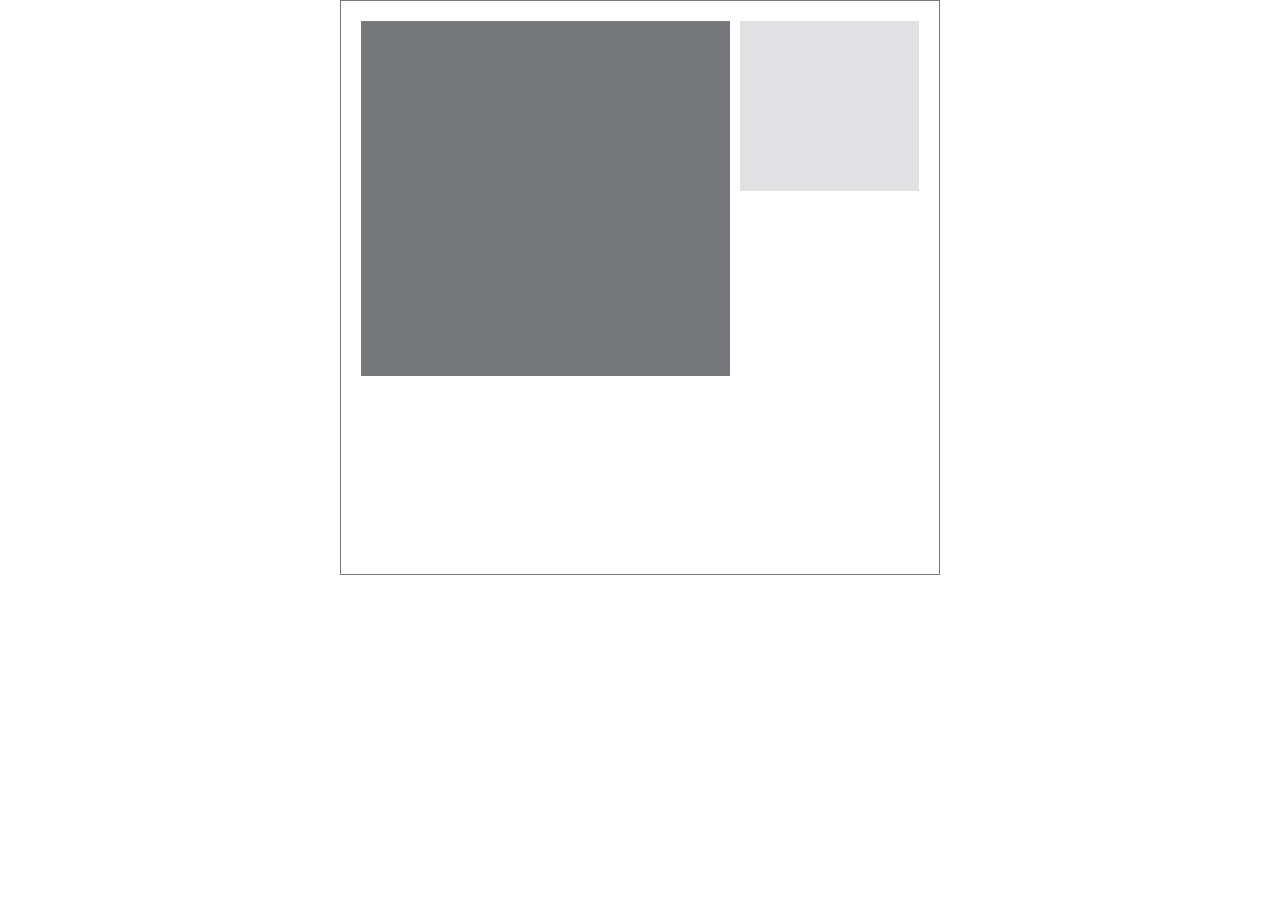
==== Layout6.html @ 2a6617d7 "primer commit" ====
<!DOCTYPE html>
<html lang="en">
<head>
  <meta charset="UTF-8">
  <meta name="viewport" content="width=device-width, initial-scale=1.0">
  <meta http-equiv="X-UA-Compatible" content="ie=edge">
  <title>Primer Layout</title>
  <link rel="stylesheet" href="assets/css/main.css">
</head>
<body class="container">
  <section class="row">
    <div class="col66 big">
    </div>
    <div class="col33 grey">
    </div>
</section>
</body>
</html>
---- assets/css/main.css ----
*{
  box-sizing: border-box;
  margin: 0;
  padding:0;
}

.container{
  width: 100%;
  height: 575px;
  max-width: 600px;
  margin: 0 auto;
  border: 1px solid #77787c;
  padding: 15px;
}


.row::before, .row::after{
  content: "";
  display: table;
}

.row::after{
  clear: both;
}
.r{
  padding: 10px:
}
.col33{
  width: 33.333333333%;
  height: 180px;
  background-color: #77787c;
  float: left;
  padding: 5px;
  border: 5px solid white;

}

.col100{
  width: 100%;
  height: 365px;
  background-color: #77787c;
  float: left;
  border: 5px solid white;
}

.grey{
  background-color: #e1e1e3;
}

.short{
  height: 180px;
}

.big{
  height: 365px;
}

.col66{
  width: 66.66666666%;
  height: 180px;
  background-color: #77787c;
  float:left;
  border: 5px solid white;
}

.big{
  height: 365px;
}
.right{
  float: right;
}

.grey6{
  background-color: #e1e1e3;
}
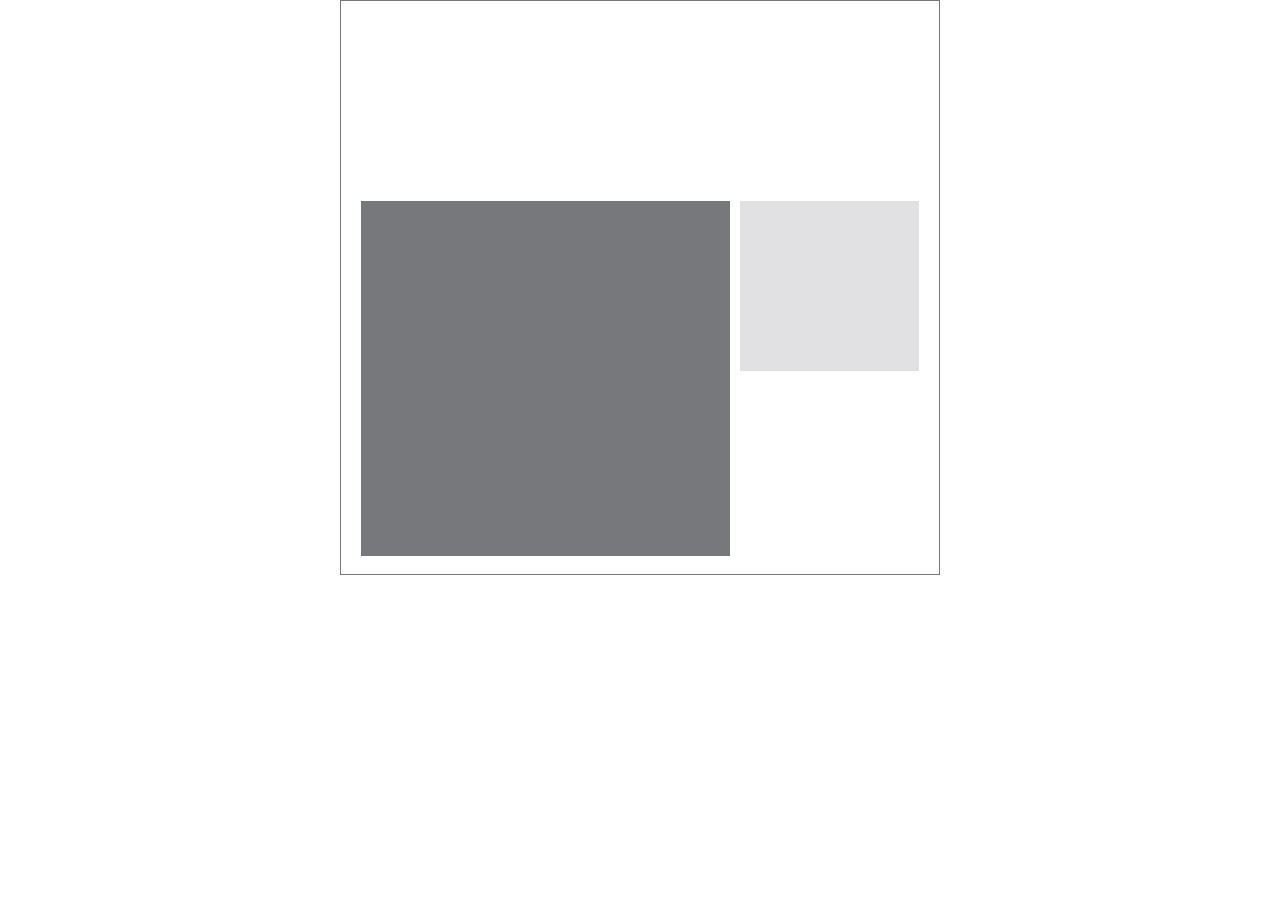
==== commit a9a8505d: "segundo commit" ====
--- a/Layout6.html
+++ b/Layout6.html
@@ -9,6 +9,10 @@
 </head>
 <body class="container">
   <section class="row">
+    <div class=" col100 white short">
+    </div>
+  </section>
+  <section class="row">
     <div class="col66 big">
     </div>
     <div class="col33 grey">
--- a/assets/css/main.css
+++ b/assets/css/main.css
@@ -66,6 +66,7 @@
 .big{
   height: 365px;
 }
+
 .right{
   float: right;
 }
@@ -73,3 +74,7 @@
 .grey6{
   background-color: #e1e1e3;
 }
+
+.white{
+  background-color: white;
+}
